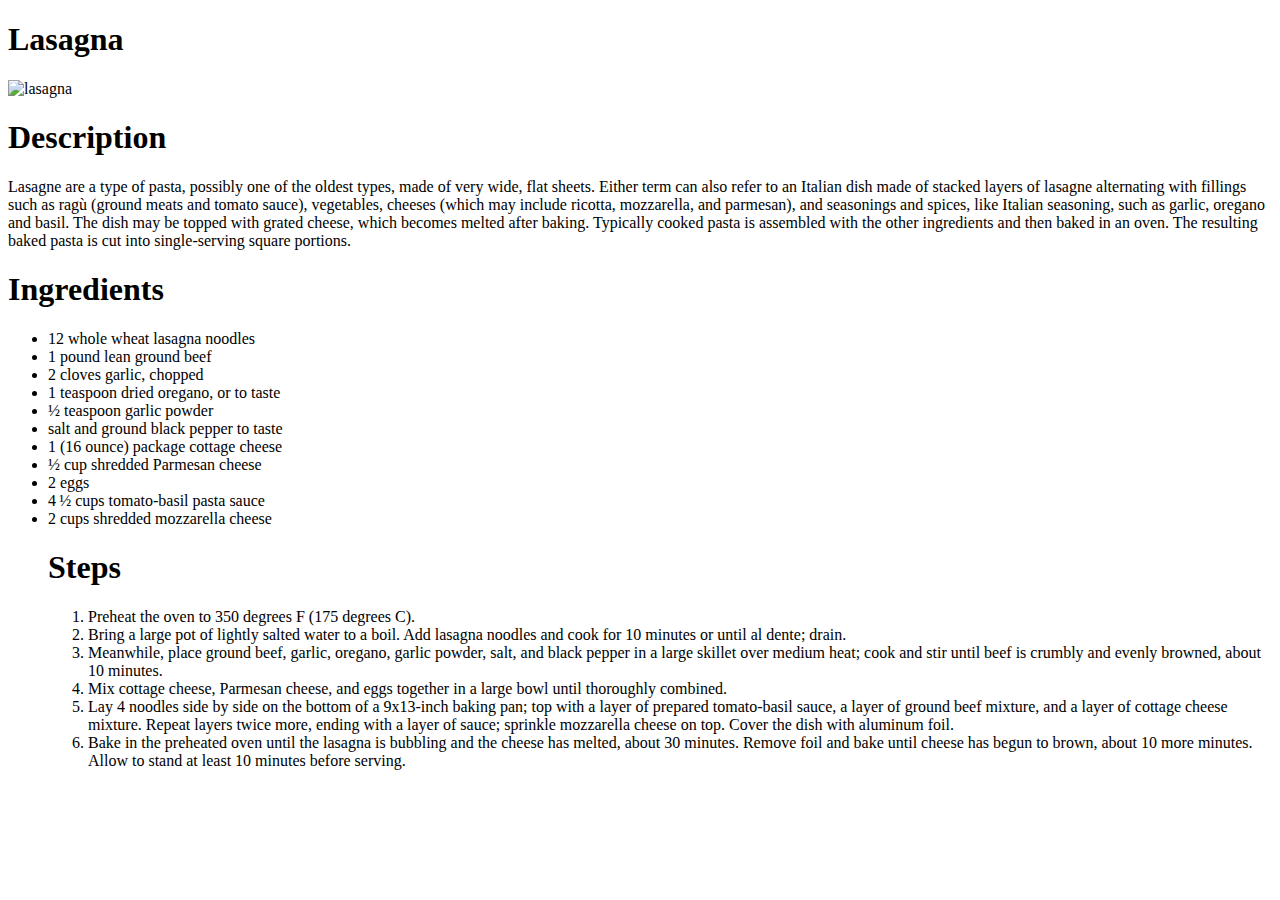
==== lasagna.html @ 9a2a12eb "Add lasagna.html" ====
<!DOCTYPE html>
<html lang="en">
<head>
    <meta charset="UTF-8">
    <meta http-equiv="X-UA-Compatible" content="IE=edge">
    <meta name="viewport" content="width=device-width, initial-scale=1.0">
    <title>Document</title>
</head>
<body>
    <h1>Lasagna</h1>
    <img src="lasagna.webp" alt="lasagna">
    <h1>Description</h1>
    <p>Lasagne are a type of pasta, possibly one of the oldest types, made of very wide, flat sheets. Either term can also refer to an Italian dish made of stacked layers of lasagne alternating with fillings such as ragù (ground meats and tomato sauce), vegetables, cheeses (which may include ricotta, mozzarella, and parmesan), and seasonings and spices, like Italian seasoning, such as garlic, oregano and basil. The dish may be topped with grated cheese, which becomes melted after baking. Typically cooked pasta is assembled with the other ingredients and then baked in an oven. The resulting baked pasta is cut into single-serving square portions.</p>
    <h1>Ingredients</h1>
    <ul>
        <li>12 whole wheat lasagna noodles</li>
        <li>1 pound lean ground beef</li>
        <li>2 cloves garlic, chopped</li>
        <li>1 teaspoon dried oregano, or to taste</li>
        <li>½ teaspoon garlic powder</li>
        <li>salt and ground black pepper to taste</li>
        <li>1 (16 ounce) package cottage cheese</li>
        <li>½ cup shredded Parmesan cheese</li>
        <li>2 eggs</li>
        <li>4 ½ cups tomato-basil pasta sauce</li>
        <li>2 cups shredded mozzarella cheese</li>

        <h1>Steps</h1>
        <ol>
            <li>Preheat the oven to 350 degrees F (175 degrees C).</li>
            <li>Bring a large pot of lightly salted water to a boil. Add lasagna noodles and cook for 10 minutes or until al dente; drain.</li>
            <li>Meanwhile, place ground beef, garlic, oregano, garlic powder, salt, and black pepper in a large skillet over medium heat; cook and stir until beef is crumbly and evenly browned, about 10 minutes.</li>
            <li>Mix cottage cheese, Parmesan cheese, and eggs together in a large bowl until thoroughly combined.</li>
            <li>Lay 4 noodles side by side on the bottom of a 9x13-inch baking pan; top with a layer of prepared tomato-basil sauce, a layer of ground beef mixture, and a layer of cottage cheese mixture. Repeat layers twice more, ending with a layer of sauce; sprinkle mozzarella cheese on top. Cover the dish with aluminum foil.</li>
            <li>Bake in the preheated oven until the lasagna is bubbling and the cheese has melted, about 30 minutes. Remove foil and bake until cheese has begun to brown, about 10 more minutes. Allow to stand at least 10 minutes before serving.</li>
        </ol>

    </ul>
</body>
</html>
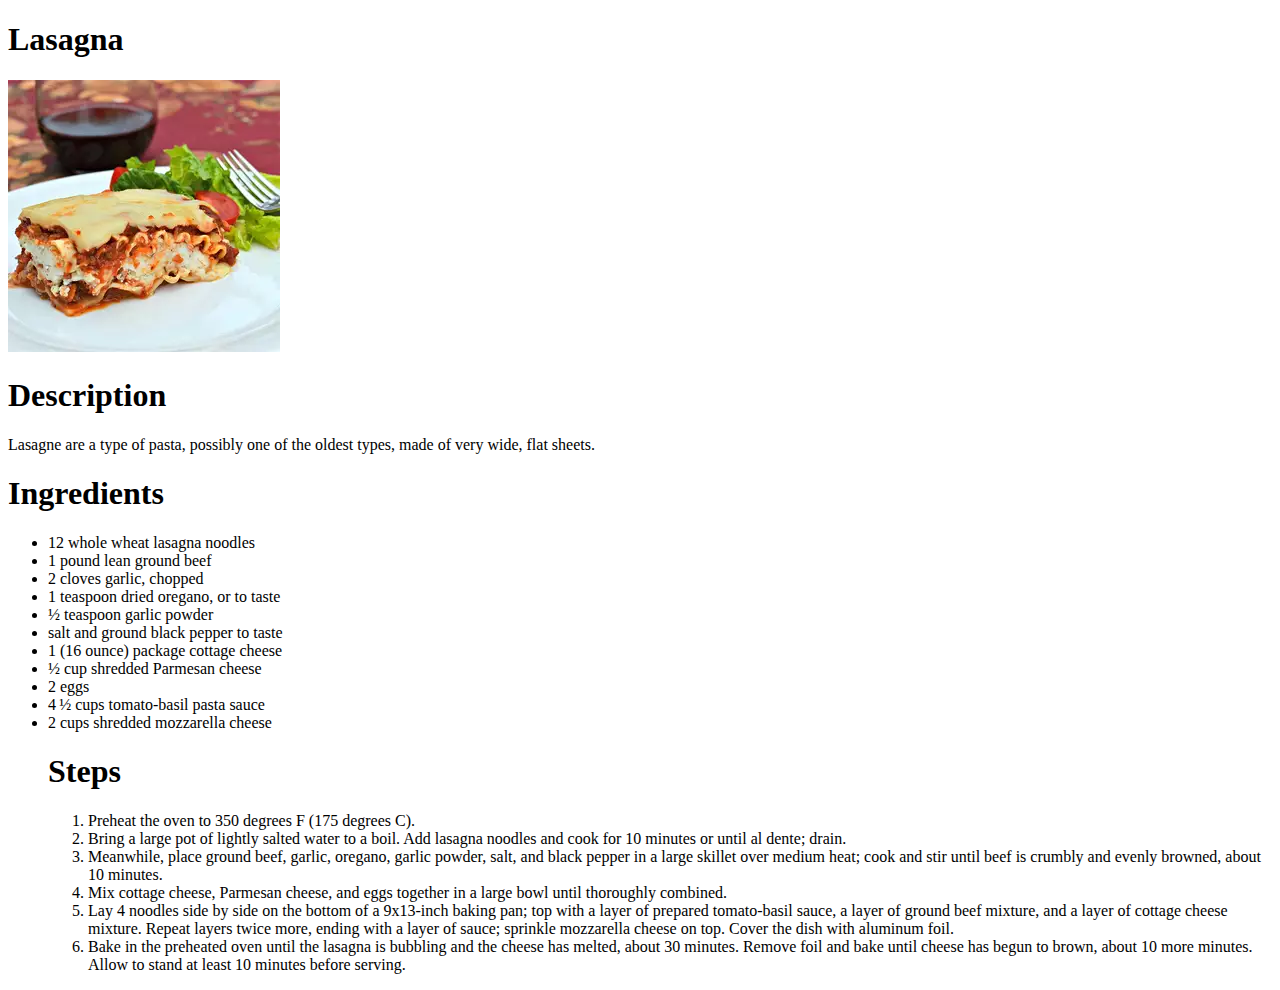
==== commit c0f7d730: "add lasagna.html" ====
--- a/lasagna.html
+++ b/lasagna.html
@@ -10,7 +10,7 @@
     <h1>Lasagna</h1>
     <img src="lasagna.webp" alt="lasagna">
     <h1>Description</h1>
-    <p>Lasagne are a type of pasta, possibly one of the oldest types, made of very wide, flat sheets. Either term can also refer to an Italian dish made of stacked layers of lasagne alternating with fillings such as ragù (ground meats and tomato sauce), vegetables, cheeses (which may include ricotta, mozzarella, and parmesan), and seasonings and spices, like Italian seasoning, such as garlic, oregano and basil. The dish may be topped with grated cheese, which becomes melted after baking. Typically cooked pasta is assembled with the other ingredients and then baked in an oven. The resulting baked pasta is cut into single-serving square portions.</p>
+    <p>Lasagne are a type of pasta, possibly one of the oldest types, made of very wide, flat sheets. </p>
     <h1>Ingredients</h1>
     <ul>
         <li>12 whole wheat lasagna noodles</li>
